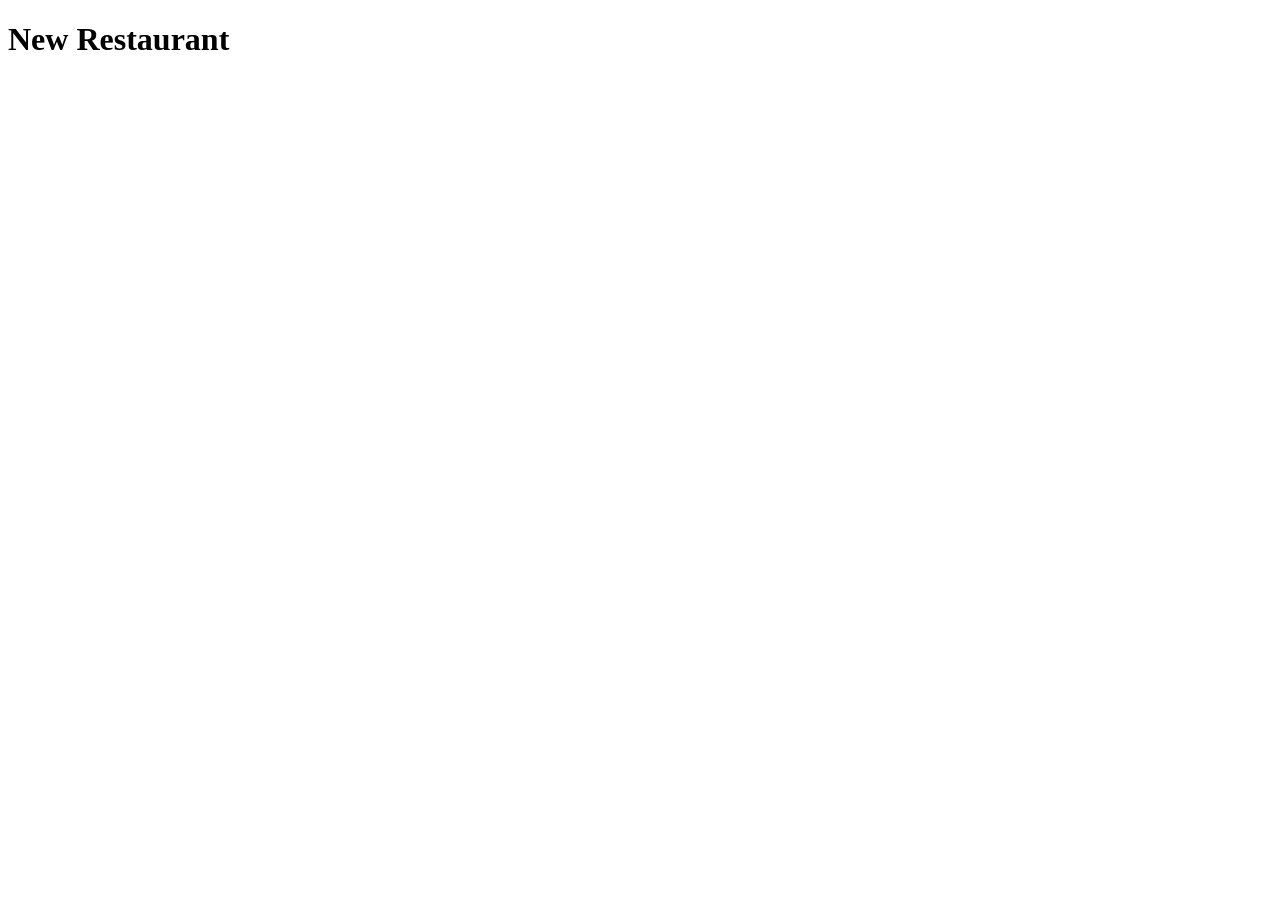
==== app/index.html @ abd715db "Starting project" ====
<!doctype html>
<html>
  <head>
    <meta charset="utf-8">
    <meta name="viewport" content="width=device-width, initial-scale=1, minimal-ui">
    <title>7 4 Restaurant page</title>
    <link rel="stylesheet" href="css/app.css">
  </head>
  <body>

    <div class="container">

        <div class="header">
          <h1>New Restaurant</h1>
        </div>

        <div id="app">

        </div>

    </div>


    <script src="js/bundle.js"></script>
  </body>
</html>
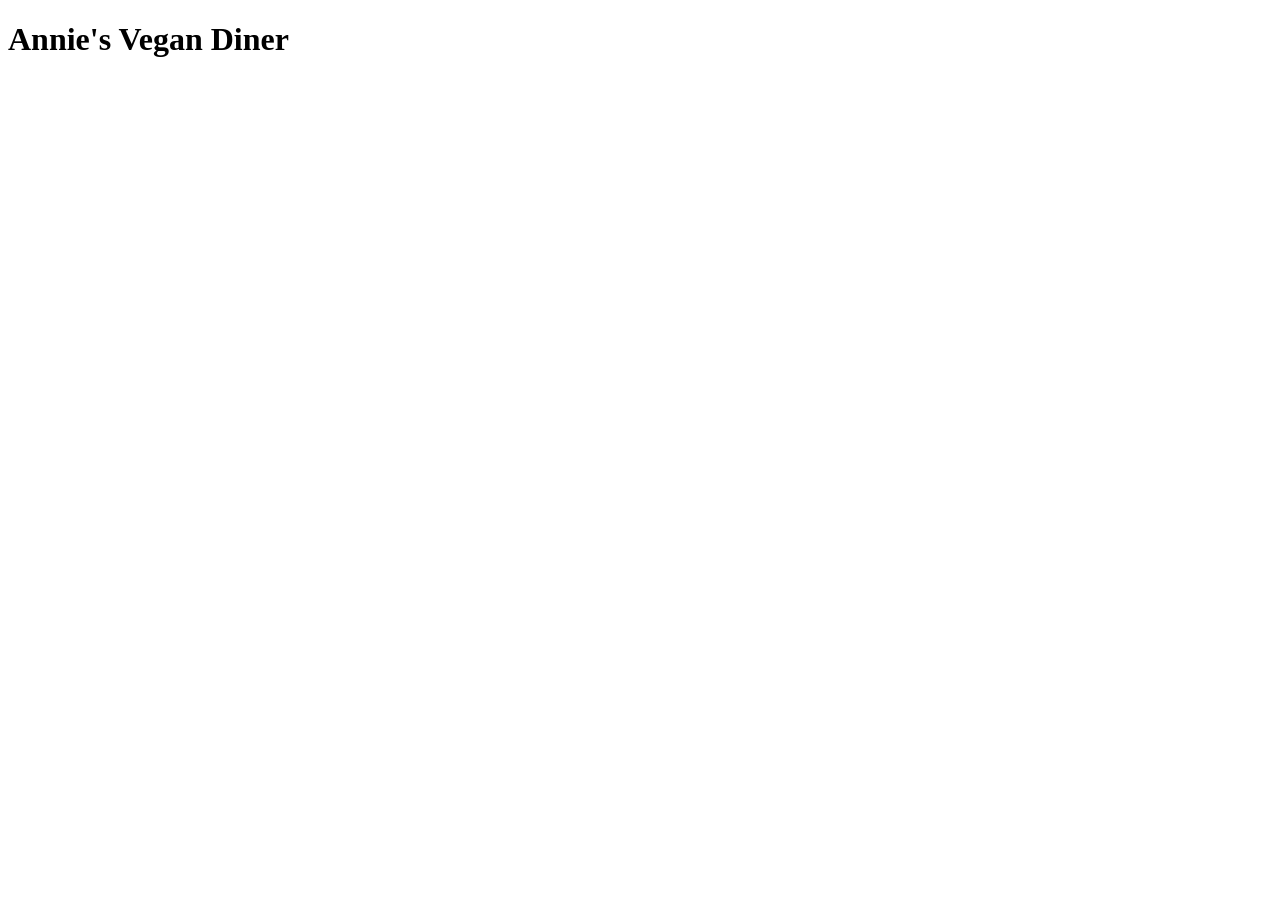
==== commit fa5c2e1e: "app working, beginning styling" ====
--- a/app/index.html
+++ b/app/index.html
@@ -8,10 +8,10 @@
   </head>
   <body>
 
-    <div class="container">
+    <div class="container col-md-12">
 
         <div class="header">
-          <h1>New Restaurant</h1>
+          <h1>Annie's Vegan Diner</h1>
         </div>
 
         <div id="app">
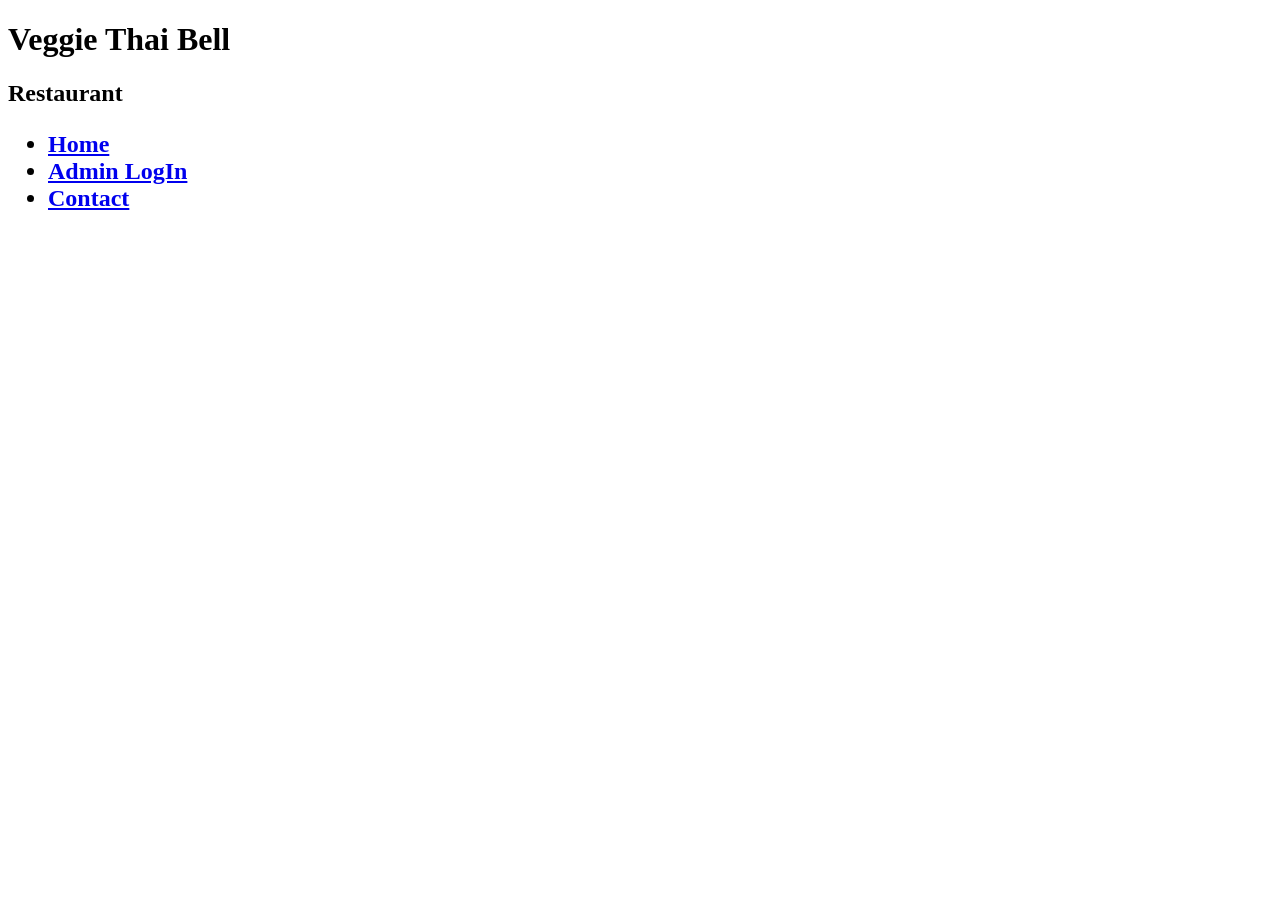
==== commit de6d1db8: "final draft" ====
--- a/app/index.html
+++ b/app/index.html
@@ -4,6 +4,7 @@
     <meta charset="utf-8">
     <meta name="viewport" content="width=device-width, initial-scale=1, minimal-ui">
     <title>7 4 Restaurant page</title>
+    <link href="https://fonts.googleapis.com/css?family=Sansita:700" rel="stylesheet">
     <link rel="stylesheet" href="css/app.css">
   </head>
   <body>
@@ -11,7 +12,12 @@
     <div class="container col-md-12">
 
         <div class="header">
-          <h1>Annie's Vegan Diner</h1>
+          <h1>Veggie Thai Bell</h1><h2>Restaurant<h2/>
+          <ul class="nav nav-pills">
+            <li role="presentation" class="active"><a href="index">Home</a></li>
+            <li role="presentation"><a href="admin">Admin LogIn</a></li>
+            <li role="presentation"><a href="#">Contact</a></li>
+          </ul>
         </div>
 
         <div id="app">
